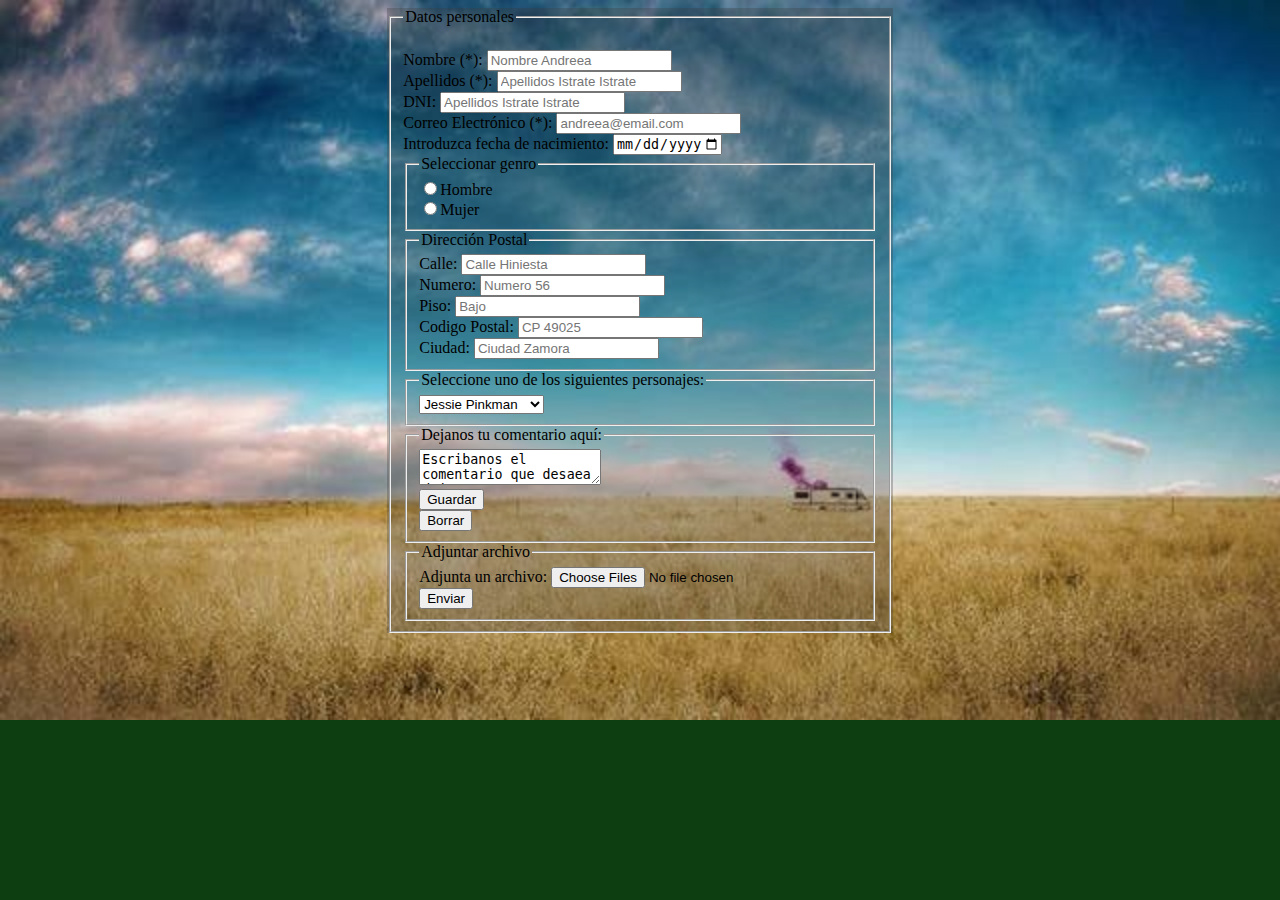
==== formulario.html @ de99aea6 "Initial Commit" ====
<!DOCTYPE html>
<html lang="en">
<head>
    <meta charset="UTF-8">
    <meta name="viewport" content="width=device-width, initial-scale=1.0">
    <link rel="stylesheet" href="styles.css">
    <link rel="shortcut icon" href="IMG/icon.png" type="icon">
    <title>Breaking Bad - Que comience el juego!</title>
</head>

<body class="fondo">
    <form class="formulario" action="mailto:raul.rodriguez@proeducaglobal.com" method="post" autocomplete="on"
        target="_blank">
        <fieldset class="recuadro">
            <legend>Datos personales</legend>
            <br>Nombre (*): <input type="text" placeholder="Nombre Andreea" required>
            <br>Apellidos (*): <input type="text" placeholder="Apellidos Istrate Istrate" required>
            <br>DNI: <input type="text" placeholder="Apellidos Istrate Istrate" required>
            <br>Correo Electrónico (*): <input type="email" placeholder="andreea@email.com" required>
            <br>Introduzca fecha de nacimiento: <input type="date" min="1900-01-01" max="2025-02-28" step="2">
            <fieldset>
                <legend>Seleccionar genro</legend>
                <input type="radio" name="genero" value="Hombre">Hombre
                <br><input type="radio" name="genero" value="Mujer">Mujer
            </fieldset>
            <fieldset>
                <legend>Dirección Postal</legend>
                Calle: <input type="text" placeholder="Calle Hiniesta">
                <br>Numero: <input type="text" placeholder="Numero 56">
                <br>Piso: <input type="text" placeholder="Bajo">
                <br>Codigo Postal: <input type="text" placeholder="CP 49025">
                <br>Ciudad: <input type="text" placeholder="Ciudad Zamora">
            </fieldset>
            <fieldset>
                <legend> Seleccione uno de los siguientes personajes:</legend>
                <select name="personajes">
                    <option value="1">Jessie Pinkman</option>
                    <option value="2">Walter White</option>
                    <option value="3">Saul Goodman</option>
                    <option value="4">Gustavo Fring</option>
                    <option value="5">Pollos Hermanos</option>
                    <option value="6">Otros Personajes</option>
                </select>
            </fieldset>
            <fieldset>
                <legend>Dejanos tu comentario aquí:</legend>
                <textarea name="comentario" id="comentario">Escribanos el comentario que desaea dejar</textarea>
                <br><input type="submit" value="Guardar">
                <br><input type="reset" value="Borrar">
            </fieldset>
            <fieldset>
                <legend>Adjuntar archivo</legend>
                Adjunta un archivo: <input type="file" name="adjunto" accept=".pdf" multiple>
                <br><input type="submit" value="Enviar">
            </fieldset>

        </fieldset>

    </form>
</body>

</html>
---- styles.css ----
@font-face {
    font-family: 'fuentequevoyautilizar';
    src: url(/BreakingBad.ttf) format('truetype');
    font-weight: normal;
    font-style: normal;
}

:root {
    margin: 0;
    padding: 0;

    --fuente-titulo: 'fuentequevoyautilizar', helvetica;
}

body {
    background-color: #0c3e11;
}

    /*
Aqui comienza el index
*/
    .fondo {
        background-image: url(IMG/fondo.jpg);
        background-repeat: no-repeat;
        background-size: cover;

    }

    .logo {
        background-image: url(IMG/logo.PNG);
        display: block;
        background-size: cover;
        width: 150px;
        height: 150px;
        margin: auto;


    }

    .tipografia {
        text-align: center;
        color: white;
        font-family: var(--fuente-titulo);
        font-size: 40px;
        margin-bottom: 25px;
        margin-top: 25px;

    }

    .poster {
        margin: auto;
        display: block;
        width: 700px;
        height: 300px;
        background-size: cover;
        border: 10px brown;
        border-style: outset;
        border-radius: 22px;
    }


    /*
Aqui empieza el formulario 
*/
    .formulario {
        background-color: rgba(63, 61, 61, 0.3);
        width: 40%;
        margin: auto;
    }

    /*
Aqui empieza la tabla periodica
*/
    table {
        background-color: black;
        margin: auto;
        empty-cells: hide;
        border-spacing: 7px;

    }

    .tamaño {
        width: 70px;
        height: 50px;
    }

    .W {
        color: black;
        font-size: 40px;
        text-align: center;
        vertical-align: bottom;
        margin-bottom: 0px;
        margin-top: -5px;
        font-family: Helvetica;
    }

    .Walter_White {
        font-family: Helvetica;
        color: black;
        font-size: 10px;
        text-align: center;
        margin-top: 0px;
        margin-bottom: -7px;

    }

    .F_WW {
        display: block;
        background-size: cover;
        width: 70px;
        height: 60px;
        margin: auto;
        margin: 0%;
        padding: 0%;

    }

    .Estilo1 {
        background-color: #B0D718;
        width: 80px;
        height: 50px;
    }

    .Estilo2 {
        background-color: #828E50;
        width: 80px;
        height: 50px;
    }

    .DE {
        font-family: Helvetica;
        color: black;
        font-size: 40px;
        text-align: center;
        margin-bottom: 1px;
        margin-top: 0;

    }

    .Don_Eladio {
        font-family: Helvetica;
        color: black;
        font-size: 10px;
        text-align: center;
        margin-top: 1px;
    }

    .F_Sk {
        display: block;
        background-size: cover;
        width: 70px;
        height: 60px;
        margin: auto;
        margin-bottom: -10px;
        margin-top: 0px;
    }

    .Sk {
        font-family: Helvetica;
        color: black;
        font-size: 40px;
        text-align: center;
        margin-bottom: 0px;
        margin-top: -20px;
    }

    .Skyler_White {
        font-family: Helvetica;
        color: black;
        font-size: 10px;
        text-align: center;
        margin-top: 1px;
    }

    .Ha {
        display: block;
        background-size: cover;
        width: 77px;
        height: 130px;
    }

    .Estilo3 {
        background-color: #EFF6CC;
        width: 80px;
        height: 50px;
    }

    .St {
        font-family: Helvetica;
        color: black;
        font-size: 40px;
        text-align: center;
        margin-bottom: 7px;
        margin-top: -20px;

    }

    .Steven_Gomez {
        font-family: Helvetica;
        color: black;
        font-size: 8px;
        text-align: center;
        margin-top: 1px;
        margin-bottom: -15px;
        margin-left: -3px;
        margin-right: -3px;
    }

    .Estilo4 {
        background-color: #89A419;
        width: 80px;
        height: 50px;
    }

    .Sa {
        font-family: Helvetica;
        color: black;
        font-size: 40px;
        text-align: center;
        margin-bottom: 7px;
        margin-top: 0px;
    }

    .Saul_Goodman {
        font-family: Helvetica;
        color: black;
        font-size: 8px;
        text-align: center;
        margin-top: -5px;
        margin-bottom: 0px;
        margin-left: -3px;
        margin-right: -4px;

    }

    .F_Sa {
        display: block;
        background-size: cover;
        width: 55px;
        height: 60px;
        margin: auto;
        margin-bottom: 3px;
        margin-top: 10px;
    }

    .J {
        font-family: Helvetica;
        color: black;
        font-size: 40px;
        text-align: center;
        margin-top: -5px;
        margin-bottom: 0px;
    }

    .Jesse_PinKman {
        font-family: Helvetica;
        color: black;
        font-size: 10px;
        text-align: center;
        margin-top: -5px;
        margin-bottom: 0px;
    }

    .F_Jesse {
        display: block;
        background-size: cover;
        width: 55px;
        height: 60px;
        margin: auto;
        margin-bottom: -7px;
    }

    .Estilo5 {
        background-color: #637028;
        width: 80px;
        height: 50px;
    }

    .SP {
        font-family: Helvetica;
        color: black;
        font-size: 40px;
        text-align: center;
        margin-top: -5px;
        margin-bottom: 0px;
    }

    .Skinny_Pete {
        font-family: Helvetica;
        color: black;
        font-size: 10px;
        text-align: center;
        margin-top: -5px;
        margin-bottom: 0px;
    }

    .Estilo6 {
        background-color: #BCC49F;
        width: 80px;
        height: 50px;
    }

    .Ga {
        font-family: Helvetica;
        color: black;
        font-size: 40px;
        text-align: center;
        margin-top: -5px;
        margin-bottom: 0px;
    }

    .Gale {
        font-family: Helvetica;
        color: black;
        font-size: 10px;
        text-align: center;
        margin-top: -5px;
        margin-bottom: 0px;
    }

    .F_Gale {
        display: block;
        background-size: cover;
        width: 55px;
        height: 50px;
        margin: auto;
        margin-bottom: -7px;
        margin-left: 4px;
        margin-right: 2px;
    }

    .To {
        font-family: Helvetica;
        color: black;
        font-size: 40px;
        text-align: center;
        margin-bottom: 1px;
        margin-top: 0;
    }

    .tortu {
        font-family: Helvetica;
        color: black;
        font-size: 10px;
        text-align: center;
        margin-top: -5px;
        margin-bottom: -5px;
    }

    .lydia {
        font-family: Helvetica;
        color: black;
        font-size: 7px;
        text-align: center;
        margin-top: 0px;
    }

    .rodarte {
        font-family: Helvetica;
        color: black;
        font-size: 8px;
        text-align: center;
        margin-top: -5px;
    }

    .Dan {
        font-family: Helvetica;
        color: black;
        font-size: 7px;
        text-align: center;
        margin-top: -5px;
    }

    .Estilo7 {
        background-color: #D5E978;
        width: 80px;
        height: 50px;
    }

    .Donald {
        font-family: Helvetica;
        color: black;
        font-size: 10px;
        text-align: center;
        margin-top: -5px;
    }

    .margolis {
        font-family: Helvetica;
        color: black;
        font-size: 10px;
        text-align: center;
        margin-top: -10px;
        margin-bottom: 0px;
    }

    .Jack {
        font-family: Helvetica;
        color: black;
        font-size: 10px;
        text-align: center;
        margin-top: -3px;
        margin-bottom: 0px;
        margin-left: -3px;
        margin-right: -3px;
    }

    .Estilo8 {
        background-color: #C5E24C;
        width: 80px;
        height: 50px;
    }

    .Estilo9 {
        background-color: #EFF7C8;
        width: 80px;
        height: 50px;
    }

    .Estilo10 {
        background-color: #AB8FCC;
        width: 80px;
        height: 50px;
    }

    .Bg {
        font-family: Helvetica;
        color: black;
        font-size: 40px;
        text-align: center;
        margin-top: -20px;
        margin-bottom: 0px;
    }

    .Badger {
        font-family: Helvetica;
        color: black;
        font-size: 10px;
        text-align: center;
        margin-top: 3px;
        margin-bottom: 10px;
    }

    .F_Bg {
        display: block;
        background-size: cover;
        width: 60px;
        height: 50px;
        margin: auto;
        margin-bottom: -30px;
        margin-left: 10px;
        margin-right: 2px;
    }

    .Ma {
        font-family: Helvetica;
        color: black;
        font-size: 40px;
        text-align: center;
        margin-top: -50px;
        margin-bottom: 0px;
    }

    .Marie {
        font-family: Helvetica;
        color: black;
        font-size: 10px;
        text-align: center;
        margin-top: -2px;
        margin-bottom: 10px;
    }

    .F_Ga {
        display: block;
        background-size: cover;
        width: 55px;
        height: 60px;
        margin: auto;
        margin-top: 10px;
        margin-bottom: -50px;
        margin-left: 4px;
        margin-right: 2px;
    }

    .Gustavo {
        font-family: Helvetica;
        color: black;
        font-size: 10px;
        text-align: center;
        margin-top: -2px;
        margin-bottom: 10px;
        margin-left: -3px;
        margin-right: -3px;
    }

    .F_Ts {
        display: block;
        background-size: cover;
        width: 50px;
        height: 50px;
        margin: auto;
        margin-top: -10px;
        margin-bottom: -50px;
        margin-left: 4px;
        margin-right: 2px;
    }

    .Juan {
        font-family: Helvetica;
        color: black;
        font-size: 10px;
        text-align: center;
        margin-top: -2px;
        margin-bottom: 10px;
        margin-left: -3px;
        margin-right: -3px;
    }

    .Estilo11 {
        background-color: #C2C629;
        width: 80px;
        height: 50px;
    }

    .B {
        font-family: Helvetica;
        color: black;
        font-size: 40px;
        text-align: center;
        margin-top: -2px;
        margin-bottom: 0px;
    }

    .Blue {
        font-family: Helvetica;
        color: black;
        font-size: 10px;
        text-align: center;
        margin-top: -2px;
        margin-bottom: 0px;
    }

    .Bus {
        width: 60px;
        height: 40px;
        margin-left: 10px;
    }

    .Cristal {
        width: 60px;
        height: 55px;
        margin-left: 10px;
    }

    .Pizza {
        width: 55px;
        height: 55px;
        margin-left: 10px;
    }

    .Pistola {
        width: 60px;
        height: 40px;
        margin-left: 10px;
    }

    .clazoncillos {
        width: 55px;
        height: 48px;
        margin-left: 12px;
    }

    .pocima {
        width: 45px;
        height: 48px;
        margin-left: 12px;
    }

    .mascara {
        width: 55px;
        height: 48px;
        margin-left: 12px;

    }

    .movil {
        width: 45px;
        height: 48px;
        margin-left: 16px;
    }

    .plato {
        width: 50px;
        height: 55px;
        margin-left: 14px;
        margin-bottom: -3px;
    }

    .mosca {
        width: 55px;
        height: 60px;
        margin-left: 14px;
    }

    .separacion {
        margin-top: 15px;
    }

    .Br_Ba {
        background-image: url(IMG/cabecera.png);
        display: block;
        background-size:cover;
        width: 700px;
        height: 320px;
        margin: auto;
        
    }
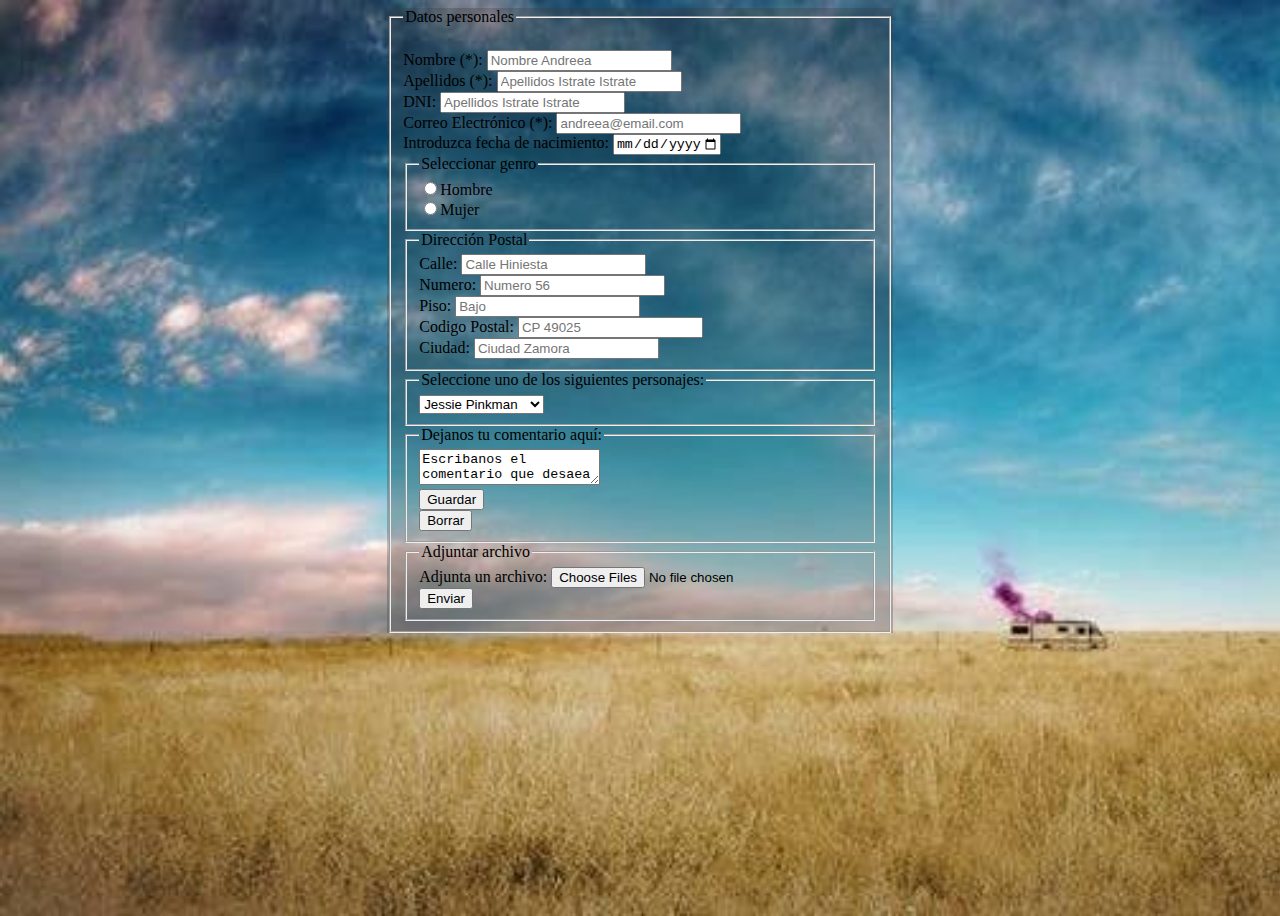
==== commit e1158ef3: "UPDATE" ====
--- a/formulario.html
+++ b/formulario.html
@@ -3,7 +3,7 @@
 <head>
     <meta charset="UTF-8">
     <meta name="viewport" content="width=device-width, initial-scale=1.0">
-    <link rel="stylesheet" href="styles.css">
+    <link rel="stylesheet" href="CSS/styles.css">
     <link rel="shortcut icon" href="IMG/icon.png" type="icon">
     <title>Breaking Bad - Que comience el juego!</title>
 </head>
--- a/CSS/styles.css
+++ b/CSS/styles.css
@@ -0,0 +1,619 @@
+@font-face {
+    font-family: 'fuentequevoyautilizar';
+    src: url(../BreakingBad.ttf) format('truetype');
+    font-weight: normal;
+    font-style: normal;
+}
+
+:root {
+    margin: 0;
+    padding: 0;
+
+    --fuente-titulo: 'fuentequevoyautilizar', helvetica;
+}
+
+body {
+    background-color: #0c3e11;
+    height: 100vh;
+}
+
+    /*
+Aqui comienza el index
+*/
+    .fondo {
+        background-image: url(../IMG/fondo.jpg);
+        background-repeat: no-repeat;
+        background-size: cover;
+
+    }
+
+    .logo {
+        background-image: url(../IMG/logo.PNG);
+        display: block;
+        background-size: cover;
+        width: 150px;
+        height: 150px;
+        margin: auto;
+
+
+    }
+
+    .tipografia {
+        text-align: center;
+        color: white;
+        font-family: var(--fuente-titulo);
+        font-size: 40px;
+        margin-bottom: 25px;
+        margin-top: 25px;
+
+    }
+
+    .poster {
+        margin: auto;
+        display: block;
+        width: 700px;
+        height: 300px;
+        background-size: cover;
+        border: 10px brown;
+        border-style: outset;
+        border-radius: 22px;
+    }
+
+
+    /*
+Aqui empieza el formulario 
+*/
+    .formulario {
+        background-color: rgba(63, 61, 61, 0.3);
+        width: 40%;
+        margin: auto;
+    }
+
+    /*
+Aqui empieza la tabla periodica
+*/
+    table {
+        background-color: black;
+        margin: auto;
+        empty-cells: hide;
+        border-spacing: 7px;
+
+    }
+
+    .tamaño {
+        width: 70px;
+        height: 50px;
+    }
+
+    .W {
+        color: black;
+        font-size: 40px;
+        text-align: center;
+        vertical-align: bottom;
+        margin-bottom: 0px;
+        margin-top: -5px;
+        font-family: Helvetica;
+    }
+
+    .Walter_White {
+        font-family: Helvetica;
+        color: black;
+        font-size: 10px;
+        text-align: center;
+        margin-top: 0px;
+        margin-bottom: -7px;
+
+    }
+
+    .F_WW {
+        display: block;
+        background-size: cover;
+        width: 70px;
+        height: 60px;
+        margin: auto;
+        margin: 0%;
+        padding: 0%;
+
+    }
+
+    .Estilo1 {
+        background-color: #B0D718;
+        width: 80px;
+        height: 50px;
+    }
+
+    .Estilo2 {
+        background-color: #828E50;
+        width: 80px;
+        height: 50px;
+    }
+
+    .DE {
+        font-family: Helvetica;
+        color: black;
+        font-size: 40px;
+        text-align: center;
+        margin-bottom: 1px;
+        margin-top: 0;
+
+    }
+
+    .Don_Eladio {
+        font-family: Helvetica;
+        color: black;
+        font-size: 10px;
+        text-align: center;
+        margin-top: 1px;
+    }
+
+    .F_Sk {
+        display: block;
+        background-size: cover;
+        width: 70px;
+        height: 60px;
+        margin: auto;
+        margin-bottom: -10px;
+        margin-top: 0px;
+    }
+
+    .Sk {
+        font-family: Helvetica;
+        color: black;
+        font-size: 40px;
+        text-align: center;
+        margin-bottom: 0px;
+        margin-top: -20px;
+    }
+
+    .Skyler_White {
+        font-family: Helvetica;
+        color: black;
+        font-size: 10px;
+        text-align: center;
+        margin-top: 1px;
+    }
+
+    .Ha {
+        display: block;
+        background-size: cover;
+        width: 77px;
+        height: 130px;
+    }
+
+    .Estilo3 {
+        background-color: #EFF6CC;
+        width: 80px;
+        height: 50px;
+    }
+
+    .St {
+        font-family: Helvetica;
+        color: black;
+        font-size: 40px;
+        text-align: center;
+        margin-bottom: 7px;
+        margin-top: -20px;
+
+    }
+
+    .Steven_Gomez {
+        font-family: Helvetica;
+        color: black;
+        font-size: 8px;
+        text-align: center;
+        margin-top: 1px;
+        margin-bottom: -15px;
+        margin-left: -3px;
+        margin-right: -3px;
+    }
+
+    .Estilo4 {
+        background-color: #89A419;
+        width: 80px;
+        height: 50px;
+    }
+
+    .Sa {
+        font-family: Helvetica;
+        color: black;
+        font-size: 40px;
+        text-align: center;
+        margin-bottom: 7px;
+        margin-top: 0px;
+    }
+
+    .Saul_Goodman {
+        font-family: Helvetica;
+        color: black;
+        font-size: 8px;
+        text-align: center;
+        margin-top: -5px;
+        margin-bottom: 0px;
+        margin-left: -3px;
+        margin-right: -4px;
+
+    }
+
+    .F_Sa {
+        display: block;
+        background-size: cover;
+        width: 55px;
+        height: 60px;
+        margin: auto;
+        margin-bottom: 3px;
+        margin-top: 10px;
+    }
+
+    .J {
+        font-family: Helvetica;
+        color: black;
+        font-size: 40px;
+        text-align: center;
+        margin-top: -5px;
+        margin-bottom: 0px;
+    }
+
+    .Jesse_PinKman {
+        font-family: Helvetica;
+        color: black;
+        font-size: 10px;
+        text-align: center;
+        margin-top: -5px;
+        margin-bottom: 0px;
+    }
+
+    .F_Jesse {
+        display: block;
+        background-size: cover;
+        width: 55px;
+        height: 60px;
+        margin: auto;
+        margin-bottom: -7px;
+    }
+
+    .Estilo5 {
+        background-color: #637028;
+        width: 80px;
+        height: 50px;
+    }
+
+    .SP {
+        font-family: Helvetica;
+        color: black;
+        font-size: 40px;
+        text-align: center;
+        margin-top: -5px;
+        margin-bottom: 0px;
+    }
+
+    .Skinny_Pete {
+        font-family: Helvetica;
+        color: black;
+        font-size: 10px;
+        text-align: center;
+        margin-top: -5px;
+        margin-bottom: 0px;
+    }
+
+    .Estilo6 {
+        background-color: #BCC49F;
+        width: 80px;
+        height: 50px;
+    }
+
+    .Ga {
+        font-family: Helvetica;
+        color: black;
+        font-size: 40px;
+        text-align: center;
+        margin-top: -5px;
+        margin-bottom: 0px;
+    }
+
+    .Gale {
+        font-family: Helvetica;
+        color: black;
+        font-size: 10px;
+        text-align: center;
+        margin-top: -5px;
+        margin-bottom: 0px;
+    }
+
+    .F_Gale {
+        display: block;
+        background-size: cover;
+        width: 55px;
+        height: 50px;
+        margin: auto;
+        margin-bottom: -7px;
+        margin-left: 4px;
+        margin-right: 2px;
+    }
+
+    .To {
+        font-family: Helvetica;
+        color: black;
+        font-size: 40px;
+        text-align: center;
+        margin-bottom: 1px;
+        margin-top: 0;
+    }
+
+    .tortu {
+        font-family: Helvetica;
+        color: black;
+        font-size: 10px;
+        text-align: center;
+        margin-top: -5px;
+        margin-bottom: -5px;
+    }
+
+    .lydia {
+        font-family: Helvetica;
+        color: black;
+        font-size: 7px;
+        text-align: center;
+        margin-top: 0px;
+    }
+
+    .rodarte {
+        font-family: Helvetica;
+        color: black;
+        font-size: 8px;
+        text-align: center;
+        margin-top: -5px;
+    }
+
+    .Dan {
+        font-family: Helvetica;
+        color: black;
+        font-size: 7px;
+        text-align: center;
+        margin-top: -5px;
+    }
+
+    .Estilo7 {
+        background-color: #D5E978;
+        width: 80px;
+        height: 50px;
+    }
+
+    .Donald {
+        font-family: Helvetica;
+        color: black;
+        font-size: 10px;
+        text-align: center;
+        margin-top: -5px;
+    }
+
+    .margolis {
+        font-family: Helvetica;
+        color: black;
+        font-size: 10px;
+        text-align: center;
+        margin-top: -10px;
+        margin-bottom: 0px;
+    }
+
+    .Jack {
+        font-family: Helvetica;
+        color: black;
+        font-size: 10px;
+        text-align: center;
+        margin-top: -3px;
+        margin-bottom: 0px;
+        margin-left: -3px;
+        margin-right: -3px;
+    }
+
+    .Estilo8 {
+        background-color: #C5E24C;
+        width: 80px;
+        height: 50px;
+    }
+
+    .Estilo9 {
+        background-color: #EFF7C8;
+        width: 80px;
+        height: 50px;
+    }
+
+    .Estilo10 {
+        background-color: #AB8FCC;
+        width: 80px;
+        height: 50px;
+    }
+
+    .Bg {
+        font-family: Helvetica;
+        color: black;
+        font-size: 40px;
+        text-align: center;
+        margin-top: -20px;
+        margin-bottom: 0px;
+    }
+
+    .Badger {
+        font-family: Helvetica;
+        color: black;
+        font-size: 10px;
+        text-align: center;
+        margin-top: 3px;
+        margin-bottom: 10px;
+    }
+
+    .F_Bg {
+        display: block;
+        background-size: cover;
+        width: 60px;
+        height: 50px;
+        margin: auto;
+        margin-bottom: -30px;
+        margin-left: 10px;
+        margin-right: 2px;
+    }
+
+    .Ma {
+        font-family: Helvetica;
+        color: black;
+        font-size: 40px;
+        text-align: center;
+        margin-top: -50px;
+        margin-bottom: 0px;
+    }
+
+    .Marie {
+        font-family: Helvetica;
+        color: black;
+        font-size: 10px;
+        text-align: center;
+        margin-top: -2px;
+        margin-bottom: 10px;
+    }
+
+    .F_Ga {
+        display: block;
+        background-size: cover;
+        width: 55px;
+        height: 60px;
+        margin: auto;
+        margin-top: 10px;
+        margin-bottom: -50px;
+        margin-left: 4px;
+        margin-right: 2px;
+    }
+
+    .Gustavo {
+        font-family: Helvetica;
+        color: black;
+        font-size: 10px;
+        text-align: center;
+        margin-top: -2px;
+        margin-bottom: 10px;
+        margin-left: -3px;
+        margin-right: -3px;
+    }
+
+    .F_Ts {
+        display: block;
+        background-size: cover;
+        width: 50px;
+        height: 50px;
+        margin: auto;
+        margin-top: -10px;
+        margin-bottom: -50px;
+        margin-left: 4px;
+        margin-right: 2px;
+    }
+
+    .Juan {
+        font-family: Helvetica;
+        color: black;
+        font-size: 10px;
+        text-align: center;
+        margin-top: -2px;
+        margin-bottom: 10px;
+        margin-left: -3px;
+        margin-right: -3px;
+    }
+
+    .Estilo11 {
+        background-color: #C2C629;
+        width: 80px;
+        height: 50px;
+    }
+
+    .B {
+        font-family: Helvetica;
+        color: black;
+        font-size: 40px;
+        text-align: center;
+        margin-top: -2px;
+        margin-bottom: 0px;
+    }
+
+    .Blue {
+        font-family: Helvetica;
+        color: black;
+        font-size: 10px;
+        text-align: center;
+        margin-top: -2px;
+        margin-bottom: 0px;
+    }
+
+    .Bus {
+        width: 60px;
+        height: 40px;
+        margin-left: 10px;
+    }
+
+    .Cristal {
+        width: 60px;
+        height: 55px;
+        margin-left: 10px;
+    }
+
+    .Pizza {
+        width: 55px;
+        height: 55px;
+        margin-left: 10px;
+    }
+
+    .Pistola {
+        width: 60px;
+        height: 40px;
+        margin-left: 10px;
+    }
+
+    .clazoncillos {
+        width: 55px;
+        height: 48px;
+        margin-left: 12px;
+    }
+
+    .pocima {
+        width: 45px;
+        height: 48px;
+        margin-left: 12px;
+    }
+
+    .mascara {
+        width: 55px;
+        height: 48px;
+        margin-left: 12px;
+
+    }
+
+    .movil {
+        width: 45px;
+        height: 48px;
+        margin-left: 16px;
+    }
+
+    .plato {
+        width: 50px;
+        height: 55px;
+        margin-left: 14px;
+        margin-bottom: -3px;
+    }
+
+    .mosca {
+        width: 55px;
+        height: 60px;
+        margin-left: 14px;
+    }
+
+    .separacion {
+        margin-top: 15px;
+    }
+
+    .Br_Ba {
+        background-image: url(../IMG/cabecera.png);
+        display: block;
+        background-size:cover;
+        width: 700px;
+        height: 320px;
+        margin: auto;
+        
+    }
+
